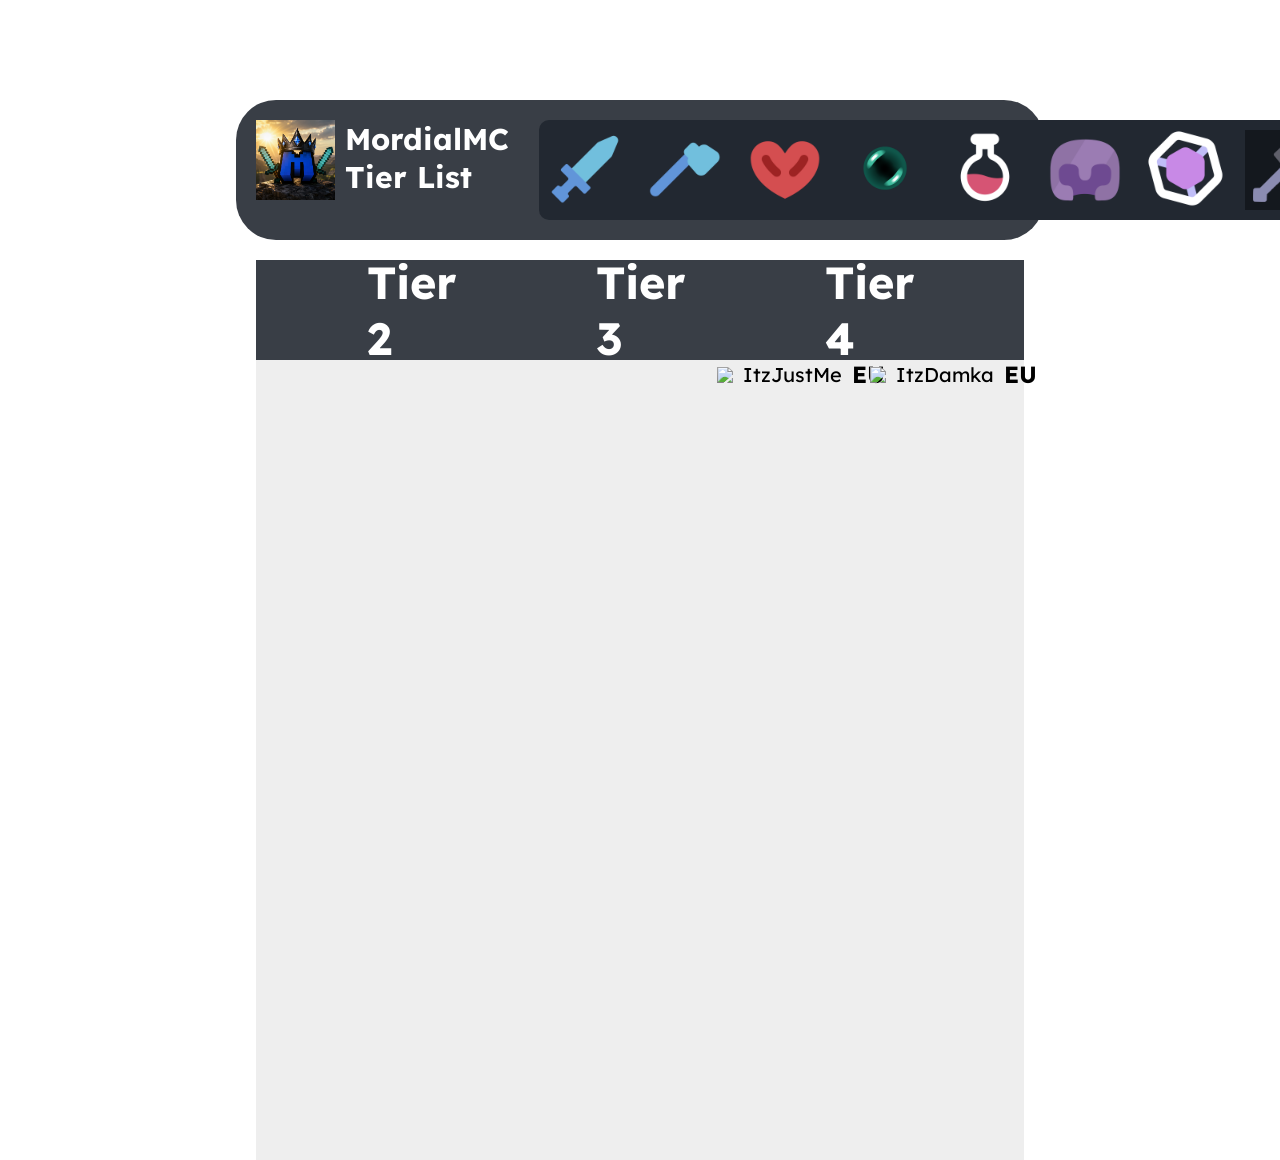
==== mace.html @ e98fa84f "Add files via upload" ====
<!DOCTYPE html>
<html lang="en">
<head>
    <meta charset="UTF-8">
    <meta name="viewport" content="width=device-width, initial-scale=1.0">
    <title>MordialMC Tier List</title>
    <link rel="icon" href="MCTL.png">
    <link rel="stylesheet" href="style.css">
    <style>
    @import url('https://fonts.googleapis.com/css2?family=Lexend:wght@100..900&family=Poppins:ital,wght@0,100;0,200;0,300;0,400;0,500;0,600;0,700;0,800;0,900;1,100;1,200;1,300;1,400;1,500;1,600;1,700;1,800;1,900&family=Rubik:ital,wght@0,300..900;1,300..900&display=swap');
    </style>
</head>
<body>
    
    <div class="kitlist">
        <div class="insidekitlist">
            <img src="MCTL.png" alt="">
            <h3>MordialMC Tier List</h3>
            <div class="kits">
                <a href="index.html"><img src="mctiersicon/sword.png" alt=""></a>
                <img src="mctiersicon/axe.png" alt="">
                <img src="mctiersicon/uhc.png" alt="">
                <a href="smp.html"><img src="mctiersicon/smp.png" alt=""></a>
                <a href="pot.html"><img src="mctiersicon/pot.png" alt=""></a>
                <img src="mctiersicon/nethpot.png" alt="">
                <a href="vanilla.html"><img src="mctiersicon/vanilla.png" alt=""></a>
                <img src="mctiersicon/mace.png" alt="" class="selectedtier">
            </div>
            <div class="discord">
                <img src="discord-logo.png" alt="">
                <h3>Our discord server (click)</h3>
            </div>
        </div>
    </div>
    <div class="tierlist">
        <div class="tiers">
            <h2>Tier 1</h2>
            <h2>Tier 2</h2>
            <h2>Tier 3</h2>
            <h2>Tier 4</h2>
            <h2>Tier 5</h2>

        </div>
         <div class="tier-row">
            <div class="tier"></div>
            <div class="tier"></div>
            <div class="tier"></div>
            <div class="tier">
                <div class="player LT">
                <img src="https://render.crafty.gg/2d/head/1a4af718455d4aab528e7a61f86fa25e6a369d1768dcb13f7df319a713eb810b">
                <span class="playername">ItzJustMe</span>
                <h3 class="region">EU</h3>
                </div>
            </div>
            <div class="tier">
                <div class="player LT">
                <img src="https://render.crafty.gg/2d/head/1a4af718455d4aab528e7a61f86fa25e6a369d1768dcb13f7df319a713eb810b">
                <span class="playername">ItzDamka</span>
                <h3 class="region">EU</h3>
                </div>
            </div>
        </div>


    </div>
    </div>
</body>
</html>
---- style.css ----
*{
    margin: 0;
    /*background-color: #EEEEEE; */
    font-family: "Lexend";
}
.kitlist{
    background-color: #393E46;
    width: 60vw;
    height: 100px;
    padding: 20px;
    display: flex;
    align-items: center; /* vertically centers image */
    margin: 100px auto 0 auto;
    border-radius: 40px;
}

.insidekitlist{
    height: 100%;
    width: auto;
    object-fit: contain;
    position: relative;
    background-color: transparent;
    display: flex;
    flex-direction: row;
}
.insidekitlist img{
    height: 80px;
    width: auto;
}
.insidekitlist h3{
    background-color: transparent;
    color: white;
     font-size: 30px;
     padding-left: 10px;
}
.kits{
    background-color: #222831;
    border-radius: 10px;
    display: flex;
    justify-content: center;
    align-items: center;
    gap: 20px;
    margin-left: 30px;
    padding: 6px;
}
.discord{
    margin-left: 30px;
    display: flex;
}
.tierlist{
    width: 60vw;
    height: 100vh;
    background-color: #EEEEEE;
    margin: auto;
    margin-top: 20px;
}
.tiers{
    width: 100%;
    background-color: #393E46;
    height: 100px;
    display: flex;
    justify-content: center;
    align-items: center;
    font-size: 30px;
    color: white;
    gap: 140px;
}
.selectedtier{
    background-color: #14181e;
}
.kits img:hover{
    background-color: #14181e;
    transition: 0.2s;
}
.player{
    display: flex;
    flex-direction: row;
    background-color: #d5d9e0;
    display: flex;
    align-items: center;
    gap: 10px;
    font-size: 20px;
    color: white;
    max-width: 12vw;
}
.tier-column{
    display: flex;
    flex-direction: column; 
    height: 100px;
}
.tier-row {
    display: grid;
    grid-template-columns: repeat(5, 1fr); /* 5 equal columns */
}
.LT{
    background-color: transparent;
    color: black;
}
.playername{
    font-size: 20px;
}
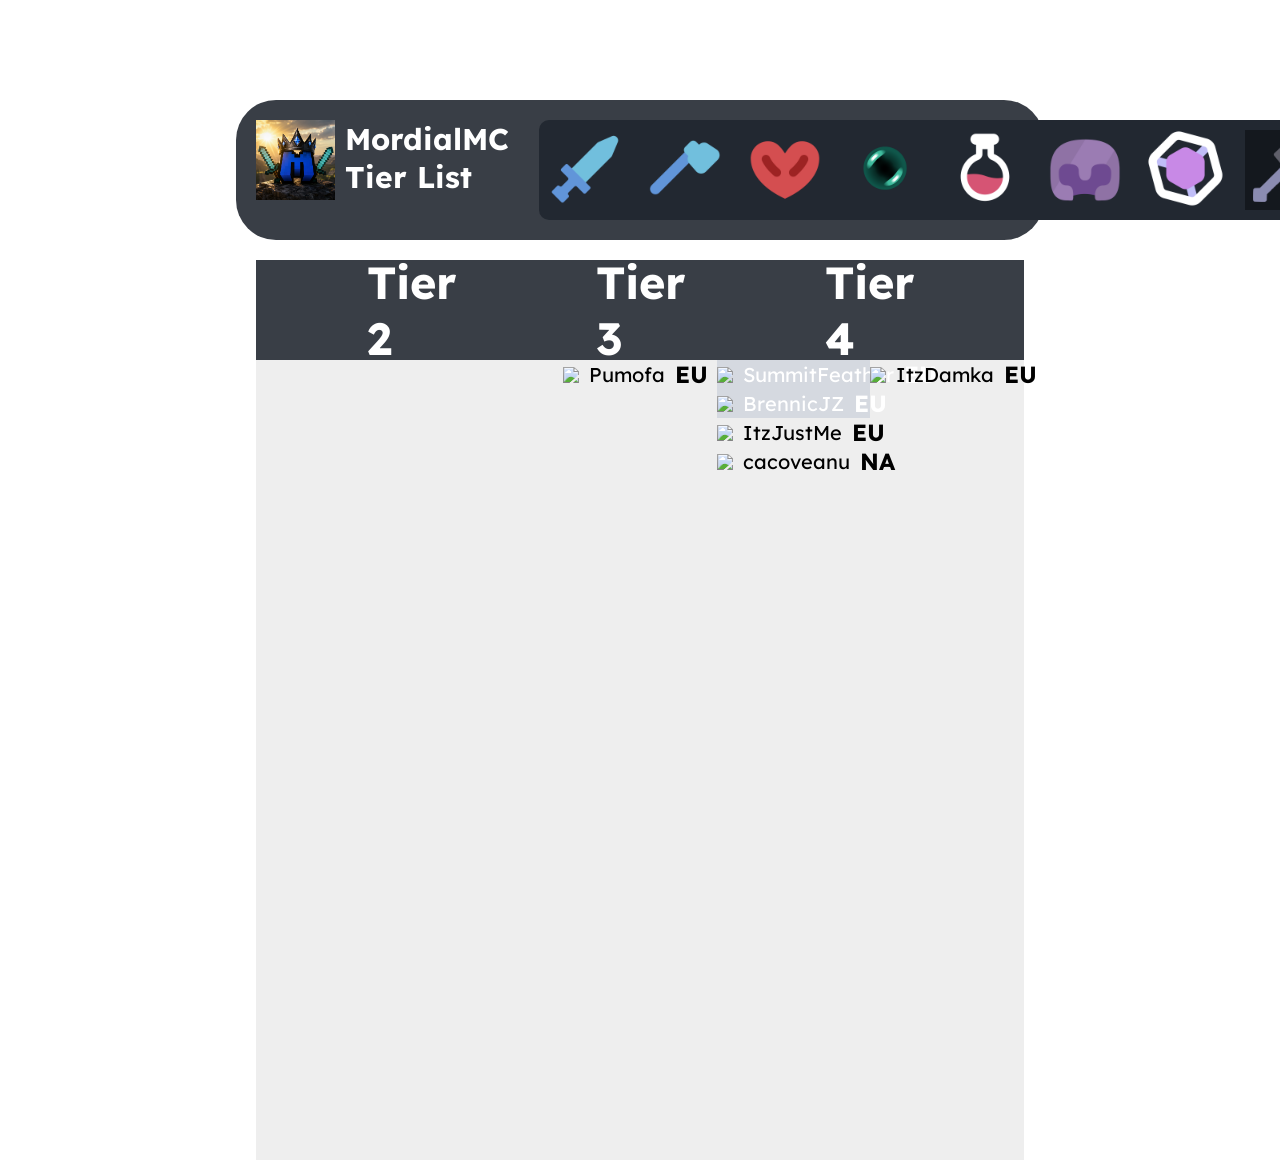
==== commit 1486a99d: "Add files via upload" ====
--- a/mace.html
+++ b/mace.html
@@ -18,7 +18,7 @@
             <h3>MordialMC Tier List</h3>
             <div class="kits">
                 <a href="index.html"><img src="mctiersicon/sword.png" alt=""></a>
-                <img src="mctiersicon/axe.png" alt="">
+                <a href="axe.html"><img src="mctiersicon/axe.png" alt=""></a>
                 <img src="mctiersicon/uhc.png" alt="">
                 <a href="smp.html"><img src="mctiersicon/smp.png" alt=""></a>
                 <a href="pot.html"><img src="mctiersicon/pot.png" alt=""></a>
@@ -44,13 +44,35 @@
          <div class="tier-row">
             <div class="tier"></div>
             <div class="tier"></div>
-            <div class="tier"></div>
             <div class="tier">
+                <div class="player LT">
+                    <img src="https://render.crafty.gg/2d/head/be1dc32fc28d5dc76b8658eb2bab1d39b7fd1f6aed6b7a812474081f02c373e2">
+                    <span class="playername">Pumofa</span>
+                    <h3 class="region">EU</h3>
+                </div>
+            </div>
+            <div class="tier">
+                <div class="player">
+                <img src="https://render.crafty.gg/2d/head/542cde2d44ae49d0543a3c432804a8108119f6fd8955d03ac4bd23ef6da8db9b">
+                <span class="playername">SummitFeather</span>
+                <h3 class="region">EU</h3>
+                </div>
+                <div class="player">
+                <img src="https://render.crafty.gg/2d/head/1a4af718455d4aab528e7a61f86fa25e6a369d1768dcb13f7df319a713eb810b">
+                <span class="playername">BrennicJZ</span>
+                <h3 class="region">EU</h3>
+                </div>
                 <div class="player LT">
                 <img src="https://render.crafty.gg/2d/head/1a4af718455d4aab528e7a61f86fa25e6a369d1768dcb13f7df319a713eb810b">
                 <span class="playername">ItzJustMe</span>
                 <h3 class="region">EU</h3>
                 </div>
+                <div class="player LT">
+                    <img src="https://render.crafty.gg/2d/head/1a4af718455d4aab528e7a61f86fa25e6a369d1768dcb13f7df319a713eb810b">
+                    <span class="playername">cacoveanu</span>
+                    <h3 class="region">NA</h3>
+                </div>
+                
             </div>
             <div class="tier">
                 <div class="player LT">
--- a/style.css
+++ b/style.css
@@ -98,4 +98,7 @@
 }
 .playername{
     font-size: 20px;
+}
+.customimage{
+    max-width: 128px;
 }
